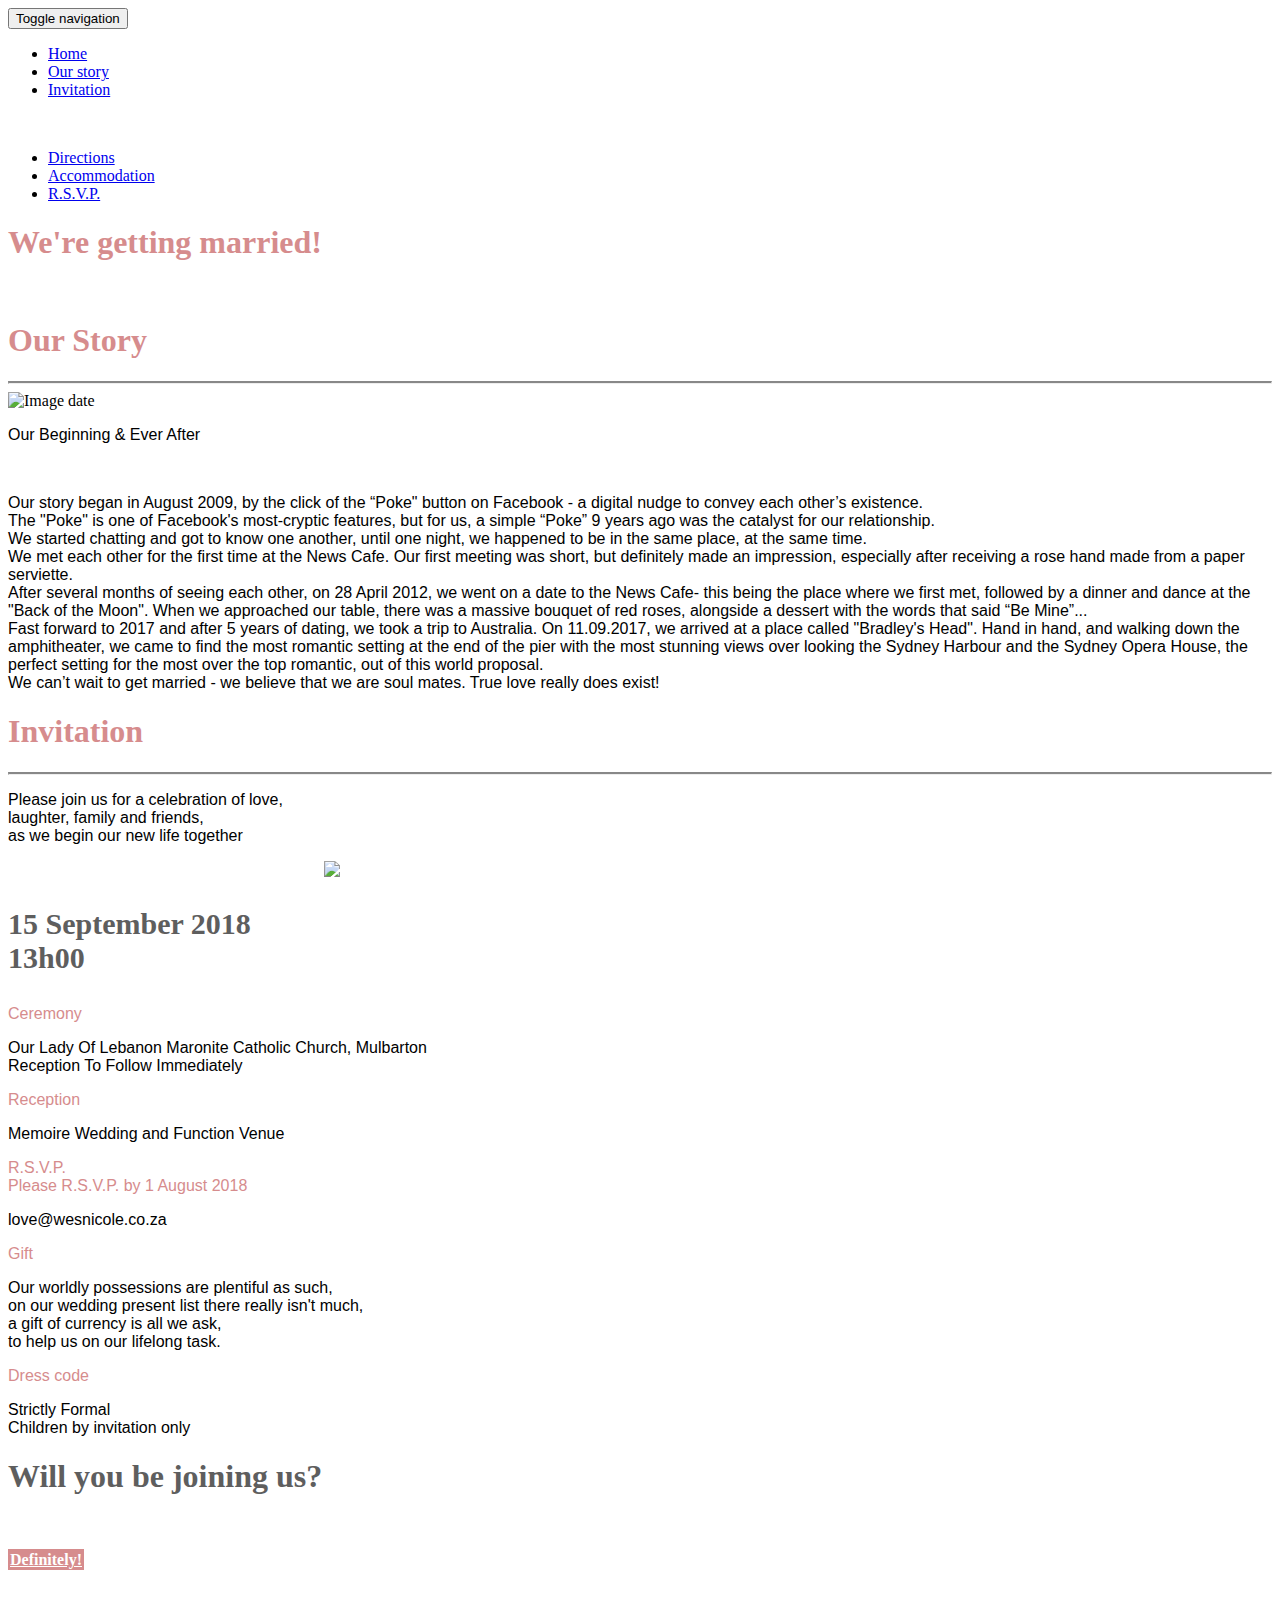
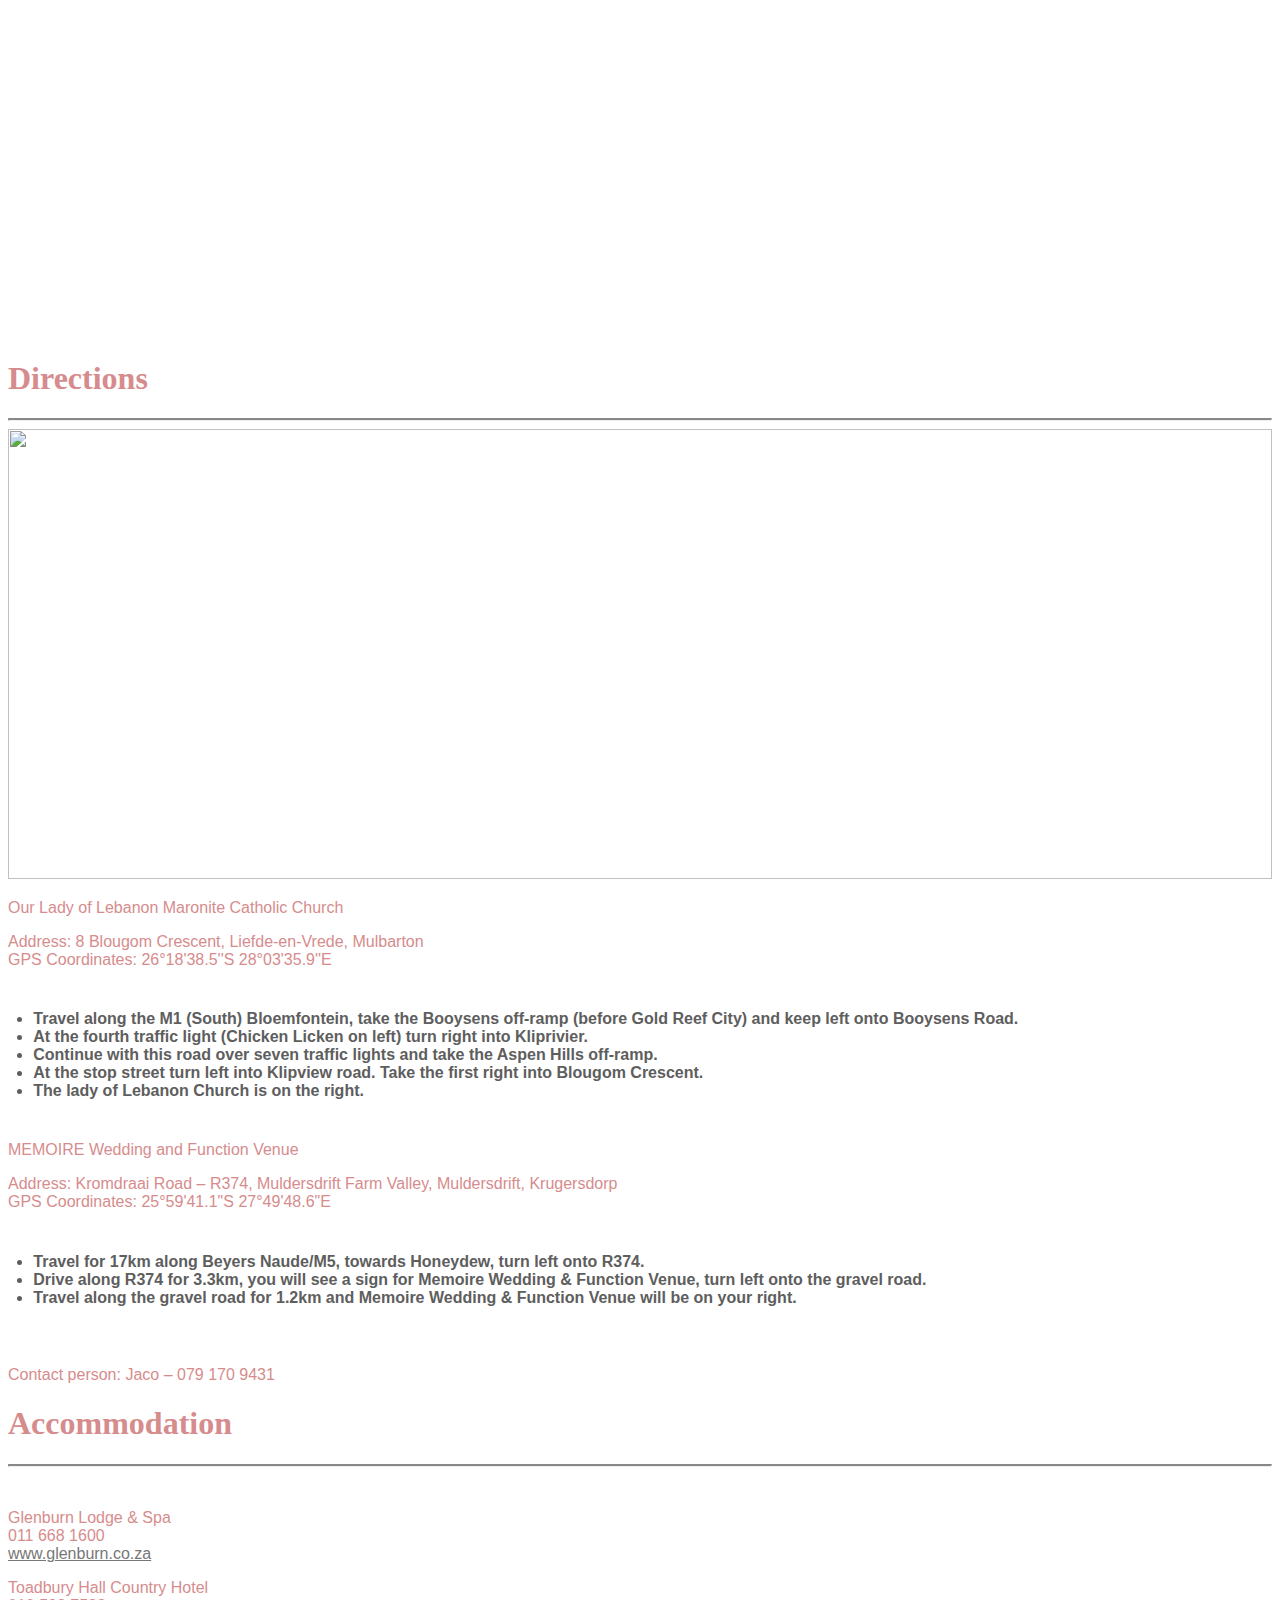
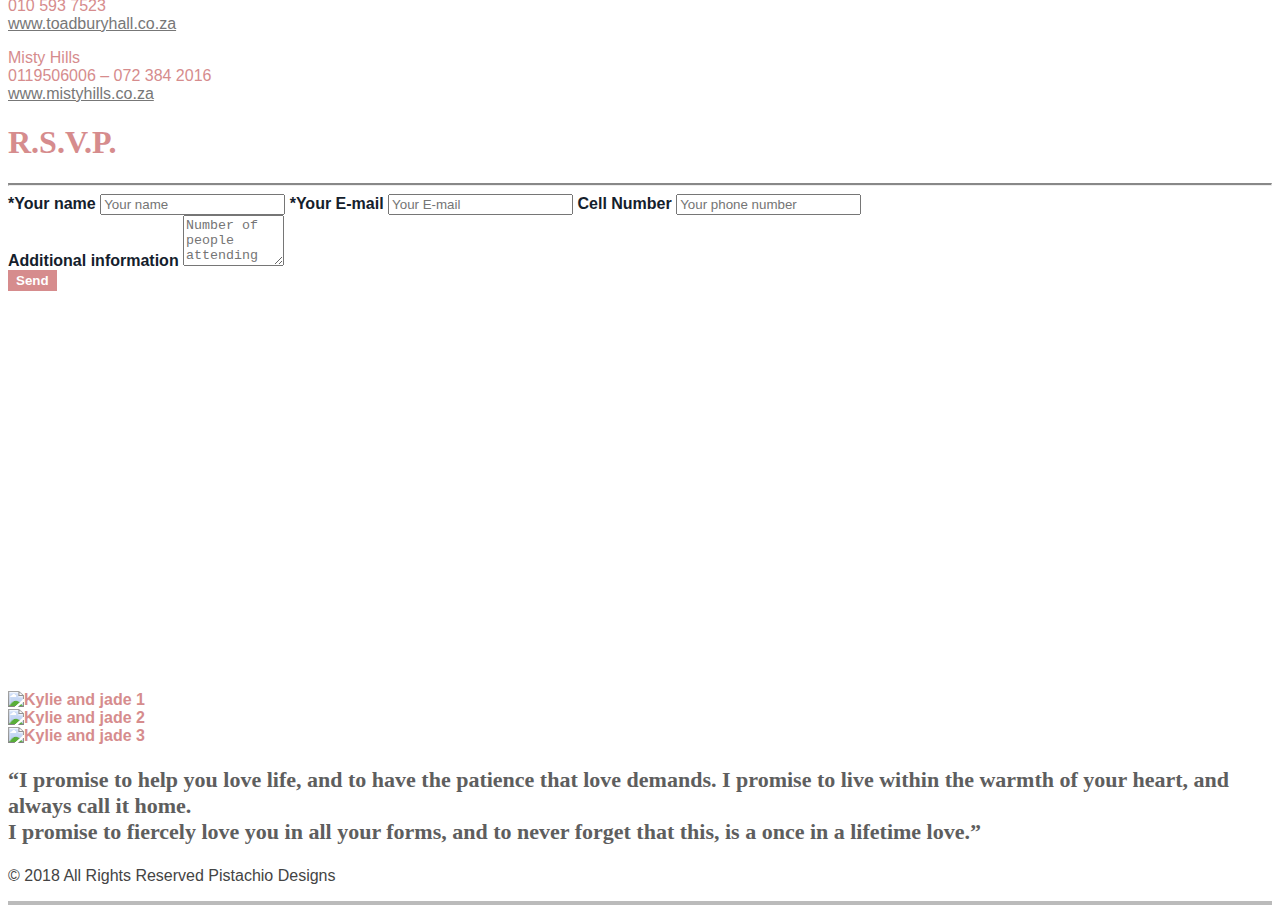
==== index.html @ cf27d9da "Fix form layout" ====
<!DOCTYPE html>
<html lang="en">
  <head>
    <meta charset="utf-8">
    <meta name="viewport" content="width=device-width, initial-scale=1.0">
    <meta name="description" content="Nicole and Wesley - Getting Married">
    <meta name="author" content="">

    <!-- Document Title  -->
    <title>Nicole & Wesley</title>

    <!--[if lt IE 9]>
    <script src="js/html5shiv.min.js"></script>
    <script src="js/respond.min.js"></script>
    <![endif]-->
    <link rel="shortcut icon" href="images/favicon.png">

    <!-- Web Fonts  -->
    <link href="https://fonts.googleapis.com/css?family=Open+Sans:300,400,600,700|Pacifico" rel="stylesheet">

    <!-- CSS -->
    <link rel="stylesheet" href="css/bootstrap.min.css">
    <link rel="stylesheet" href="css/font-awesome.min.css">
    <link rel="stylesheet" href="css/owl.carousel.css">
    <link rel="stylesheet" href="css/owl.transitions.css">
    <link rel="stylesheet" href="css/animate.css">
    <link rel="stylesheet" href="css/magnific-popup.css">

    <!-- Theme CSS -->
    <link rel="stylesheet" href="css/main.css">
    <link rel="stylesheet" href="css/skins/gold.css" type="text/css">

<style>

.center {
    display: block;
    margin-left: auto;
    margin-right: auto;
    width: 50%;
}

@media screen and (max-width: 480px) {
  .my-parallax.height400 {
    background-position-x: 38%;}
  #main-slider .item {
    height: 350px;
    margin-top: 250px;}
}
div.container-fluid {padding-top: 400px;}
}
div.container-fluid {padding-top: 180px;}
div.my-parallax {min-height:480px;}
div.col-md-8 {z-index: 1;}

.nav > li > a:focus, .nav > li > a:hover, .nav > li.active > a {
    color: #909090!important;
    background-color: transparent;
}

a:link.external {color: #777777;}
a:visited.external {color: #999999;}
a:active.external {color: #777777;}
a:hover.external {color: #999999;}.big-icon{
    background: #bbbbbb;
    color: #fff;
    border: 2px solid #bbbbbb;
}

a .big-icon:hover {
    background: #aaaaaa;
    color: #fff;
    border: 2px solid #aaaaaa;
}

input.large-button[type="submit"] {
    border: 2px solid #D68C8D !important;
    background-color: #D68C8D !important;
    color: #ffffff !important;
    font-weight: 600 !important;
}

input.large-button:hover[type="submit"] {
    border: 2px solid #D68C8D !important;
    background-color: #D68C8D !important;
    color: #ffffff !important;
    font-weight: 600 !important;
}

a#verseker {    border: 2px solid #D68C8D !important;
                background-color: #D68C8D !important;
                color: #ffffff !important;
                font-weight: 800 !important;}

div a.large-button:link {
    border: 2px solid #D68C8D !important;
    background-color: #D68C8D !important;
    color: #ffffff !important;
    font-weight: 600 !important;
}

a.large-button:hover {
    border: 2px solid #D68C8D !important;
    background-color: #D68C8D !important;
    color: #ffffff !important;
    font-weight: 600 !important;
}

::selection {
  background: #999999;
}
::-moz-selection {
  background: #999999;
}

body {
    background-image: url("http://wesnicolewed.co.za/images/Wallpaper-01.jpg");
}

.spacer hr {
    border-top: 2px solid #888888!important;
}
h1, h2, h3, h4, h5,h6 {
    color: #5E5E5E;
}

@font-face {font-family: HerrVonMuellerhoff-Regular;
src: url(../fonts/HerrVonMuellerhoff-Regular.ttf)}

.herr {font-family: 'Herr Von Muellerhoff', "cursive";
src: url(../fonts/HerrVonMuellerhoff-Regular.ttf)}

@font-face {
  font-family: 'Titillium Web';
  font-style: normal;
  font-weight: 300;
  src: local('Titillium Web Light'), local('TitilliumWeb-Light'), url(https://fonts.gstatic.com/s/titilliumweb/v6/NaPDcZTIAOhVxoMyOr9n_E7ffGjEGItzY5abuWI.woff2) format('woff2');
  unicode-range: U+0000-00FF, U+0131, U+0152-0153, U+02BB-02BC, U+02C6, U+02DA, U+02DC, U+2000-206F, U+2074, U+20AC, U+2122, U+2191, U+2193, U+2212, U+2215, U+FEFF, U+FFFD;
}

.titil {font-family: 'Titillium Web', sans-serif;
src: url(../fonts/TitilliumWeb-Light.ttf);}

@font-face {font-family:'Pinyon Script', cursive;
src: url(../fonts/PinyonScript-Regular.ttf)}

.pin {font-family:'Pinyon Script', "cursive";
src: url(../fonts/PinyonScript-Regular.ttf)}

.gvf {font-family: 'Great Vibes', "cursive";
src: url(../fonts/GreatVibes-Regular.ttf)}      .countdown-num span {
    background: #D68C8D!important;
    border-color: #D68C8D!important;
    color: #fff!important;

}

.countdown-num p {
    font-size: 15px;
    color: #000;
}

ul.direction li {
  color: #5E5E5E;
}
input.form-button {
  background-color: #5E5E5E;
}

.navbar-toggle {
    float: inherit;
}

footer.bottom p {
  color: #444444;
  float: center;
}

p {
  font-family: 'Titillium Web', sans-serif;
  font-weight: 300;
}
    </style>
  </head>

  <body>
    <div id="preloader"></div>
    <div class="content">

      <!-- HEADER -->
      <div class="section-non-padding" id="home">
        <header>
          <nav class="navbar navbar-fixed-top navbar-theme navbar-theme-two animatefadeInDown">
            <div class="nav-bg">

              <div class="container">
                <div class="row">

                  <!-- CHANGE top description -->

                  <!-- <div class="top-desription text-center">Suzaan & Edwan</div> -->

                  <!-- / CHANGE top description -->

                  <div class="navbar-header">
                    <button type="button" class="navbar-toggle collapsed" data-toggle="collapse" data-target="#landing-navbar-collapse" aria-expanded="false">
                      <span class="sr-only">Toggle navigation</span>
                      <span class="icon-bar"></span>
                      <span class="icon-bar"></span>
                      <span class="icon-bar"></span>
                    </button>
                  </div>

                  <!-- Collect the nav links, forms, and other content for toggling -->
                  <div class="collapse navbar-collapse" id="landing-navbar-collapse">

                       <div class="col-xs-12 col-sm-5 col-md-5">
                          <ul class="nav navbar-nav scroll-nav">
                            <li><a href="#home">Home</a></li>
                            <li><a href="#our-story">Our story</a></li>
                            <li><a href="#venue">Invitation</a></li>
                          </ul>
                       </div>

                           <div class="col-xs-12 col-sm-2 col-md-2 logo-div">
                           <img src="images/Logo-01.png" alt="">
                           <a class="navbar-logo" href="one-page-template.html"></a>
                           </div>

                        <div class="col-xs-12 col-sm-5 col-md-5">
                         <ul class="nav navbar-nav navbar-right scroll-nav">
                          <li><a href="#location">Directions</a></li>
                           <li><a href="#accommodation">Accommodation</a></li>
                            <li><a href="#rsvp">R.S.V.P.</a></li>
                          </ul>
                         </div>
                    </div>

                </div><!-- / row -->
              </div><!-- / container -->
            </div><!-- / nav-bg -->

          </nav>        </header>
      </div> <!-- / Section #header -->
      <!-- / HEADER -->    <!-- SLIDER -->

    <div id="main-slider">
      <div class="owl-carousel">

        <!-- CHANGE slide item -->

        <div class="item" style="background-image: url(images/Bannerimage-01.jpg);"></div>

        <!-- / CHANGE slide item -->

      </div>
    </div>

    <!--/ SETTING-->    <!-- PAGE CONTENT -->
    <div class="section" id="countdown">
      <div class="page-head-title text-center animatefadeInUp">

                <!-- CHANGE page title -->

                <h1 style="color:#D68C8D;" class="gvf" font-size: "100px;">We're getting married!</h1><br/>

                <!-- / CHANGE page title -->
              <div id="getting-countdown" class="animatefadeIn">
              </div>
       </div>
    </div>

 <div class="section" id="our-story">
      <div class="margin-bottom">
        <div class="container">
          <div class="row">
            <div class="col-md-12">
              <div class="page-head-title text-center animatefadeInUp">

                    <h1 style="color:#D68C8D;" class="gvf">Our Story</h1>
                      <div class="spacer"> <hr></div>

                </div>
            </div>
          </div>

              <div class="col-md-4">
              <div class="person-image animatefadeIn">
                <img src="images/2.jpg" alt="Image date">
              </div>
              </div>

              <div class="col-md-5">
                   <div class="text-center">
                   <p style="color:#000000;" font-size:"80px" class= "titil">Our Beginning & Ever After</p><br/>
                   <p class= "titil">Our story began in August 2009, by the click of the “Poke" button on Facebook - a digital nudge to convey each other’s existence.<br/>

                   The "Poke" is one of Facebook's most-cryptic features, but for us, a simple “Poke” 9 years ago was the catalyst for our relationship.<br/>
                  We started chatting and got to know one another, until one night, we happened to be in the same place, at the same time. <br/>

                  We met each other for the first time at the News Cafe. Our first meeting was short, but definitely made an impression, especially after receiving a rose hand made from a paper serviette.<br/>

                   After several months of seeing each other, on 28 April 2012, we went on a date to the News Cafe- this being the place where we first met, followed by a dinner and dance at the  "Back of the Moon". When we approached our table, there was a massive bouquet of red roses, alongside a dessert with the words that said “Be Mine”...<br/>

                  Fast forward to 2017 and after 5 years of dating, we took a trip to Australia. On 11.09.2017, ‪we arrived at a place called "Bradley's Head". Hand in hand, and walking down the amphitheater, we came to find the most romantic setting at the end of the pier with the most stunning views over looking the Sydney Harbour and the Sydney Opera House, the perfect setting for the most over the top romantic, out of this world proposal. ‬‬<br/>

                 We can’t wait to get married - we believe that we are soul mates. True love really does exist!
                  <br/></p>
                </div>
            </div>
            </div><!-- /row -->
        </div> <!-- /container -->
     </div>

 <div class="my-parallax-venue" style="background: transparent;">
      <div class="section" id="venue">
          <div class="text-center">
            <div class="alignment clearfix">
              <div class="v-align center-middle">
                <div class="container">
                  <div class="row">
                    <div class="col-md-offset-2 col-md-8">

                      <div class="page-head-title text-center animatefadeInUp">
                        <h1 style="color:#D68C8D;" class="gvf">Invitation</h1>
                        <div class="spacer"><hr>
                        </div>

                      <p class= "titil">Please join us for a celebration of love, <br/>laughter, family and friends,<br/>
                        as we begin our new life together<br/>
                      </p>

                     <img src="images/NicoleWelsey.png" class="center">

                      <h3 class="gvf" style="color:#5E5E5E; font-size: 30px;"><strong >15 September 2018<br/>
                        13h00</strong></h3>

                            <p class= "titil" style="color: #D68C8D;">Ceremony</p>
                            <p class= "titil">Our Lady Of Lebanon Maronite Catholic Church, Mulbarton<br/>Reception To Follow Immediately

                            <p><span class= "titil" style="color: #D68C8D;">Reception</span></p>
                            <p class= "titil">Memoire Wedding and Function Venue<br/>

                            <p><strong class= "titil" style="color: #D68C8D;">R.S.V.P.</BR>Please R.S.V.P. by 1 August 2018</strong> </p>
                            <p class= "titil">love@wesnicole.co.za<br/>

                           <p><strong class= "titil" style="color: #D68C8D;">Gift</strong></p>
                           <p class= "titil">Our worldly possessions are plentiful as such,<br/>
                           on our wedding present list there really isn't much,<br/>
                           a gift of currency is all we ask,<br/>
                           to help us on our lifelong task.

                            <p><strong class= "titil" style="color: #D68C8D;">Dress code</strong></p>
                            <p class= "titil">Strictly Formal<br/> Children by invitation only</p>
                     </div>
                  </div>
                </div>
              </div>
            </div>
          </div>
        </div>
        </div>
        </div>        <div class="my-parallax" style="background-image: url(images/1.jpg)">
          <div class="my-parallax-overlay-top text-center">
            <div class="alignment clearfix">
              <div class="v-align center-middle">
                <div class="container">
                  <div class="row">
                    <div class="col-md-offset-2 col-md-8">

                      <h1 class="gvf">Will you be joining us?</h1>
                      <p class= "titil" style="color:#FFFFFF"><strong>Let us know if you're coming</strong> </p>
                      <a class="large-button" href="#rsvp" id="verseker">Definitely!</a>

                    </div>
                  </div>
                </div>
              </div>
            </div>
          </div>
        </div>
    <div class="section directions-container" id="location">
      <div class="container">

        <div class="row">
          <div class="col-md-12">
            <div class="page-head-title text-center animatefadeInUp">

              <!-- CHANGE page title -->

              <h1 style="color:#D68C8D;" class="gvf">Directions</h1>
              <div class="spacer"><hr>
                </div>
              </div>
            </div>
          </div>        <div class="row">
          <div class="col-md-6">
            <div class="location-item">

              <!-- CHANGE location content -->
              <div class="text-center">
                  <a href="https://www.google.co.za/maps/place/Memoire+wedding+and+Function+Venue/@-25.9939046,27.8253865,15z/data=!4m5!3m4!1s0x0:0xb0af8fd7ba3478e5!8m2!3d-25.9939625!4d27.8309226" target="_blank">
                  <img src="images/Memoire.png" width="100%" height="450" frameborder="0" style="border:0" allowfullscreen /><!-- Checked </iframe> -->
                  </a>
              </div>
            </div>
          </div>

            <div class="col-md-6">
              <div class="location-item">
                 <!-- CHANGE location content -->
                <div class="text-left">

                  <p><strong style="color:#D68C8D;" class= "titil">Our Lady of Lebanon Maronite Catholic Church</p>
                  <p class= "titil">Address: 8 Blougom Crescent, Liefde-en-Vrede, Mulbarton</br>GPS Coordinates: 26°18'38.5''S 28°03'35.9''E</p>

				          <ul class="direction" style="padding: 2%;">
                    <li class= "titil">Travel along the M1 (South) Bloemfontein, take the Booysens off-ramp (before Gold Reef City) and keep left onto Booysens Road.
                      <li class= "titil">At the fourth traffic light (Chicken Licken on left) turn right into Kliprivier.
                        <li class= "titil">Continue with this road over seven traffic lights and take the Aspen Hills off-ramp.
                          <li class= "titil">At the stop street turn left into Klipview road. Take the first right into Blougom Crescent.
                            <li class= "titil">The lady of Lebanon Church is on the right.</br></ul>

              <p><strong style="color:#D68C8D;" class= "titil">MEMOIRE Wedding and Function Venue</p>
                    <p class= "titil">Address: Kromdraai Road – R374, Muldersdrift Farm Valley, Muldersdrift, Krugersdorp</br>GPS Coordinates: 25°59'41.1"S 27°49'48.6"E</p></STRONG>

                  <ul class="direction" style="padding: 2%;">
                    <li class= "titil">Travel for 17km along Beyers Naude/M5, towards Honeydew, turn left onto R374.
                      <li class= "titil">Drive along R374 for 3.3km, you will see a sign for Memoire Wedding & Function Venue, turn left onto the gravel road.
                        <li class= "titil">Travel along the gravel road for 1.2km and Memoire Wedding & Function Venue will be on your right.</li></ul>                    <p><br />Contact person: Jaco – 079 170 9431</p>
                 </div>
               </div>
             </div>
          </div><!-- /row -->
  <div class="section directions-container" id="accommodation">
      <div class="container">

        <div class="row">
          <div class="col-md-12">
            <div class="page-head-title text-center animatefadeInUp">

              <!-- CHANGE page title -->

              <h1 style="color:#D68C8D;" class="gvf">Accommodation</h1>
              <div class="spacer"><hr><br/>

                <p class="small">

                  <p><strong class= "titil">Glenburn Lodge & Spa </br>011 668 1600 </br>
                  <a href="http://www.glenburn.co.za" class="external">  www.glenburn.co.za</a> </p>

                  <p><strong class= "titil">Toadbury Hall Country Hotel</br> 010 593 7523</br>
                  <a href="http://www.toadburyhall.co.za" class="external">  www.toadburyhall.co.za</a></p>

                  <p><strong class= "titil">Misty Hills </br> 0119506006 – 072 384 2016</br>
                  <a href="http://www.mistyhills.co.za/" class="external">  www.mistyhills.co.za</a> </strong></p>

                </div>
            </div>
          </div>
        </div>
      </div>
    </div>
    <div class="section" id="rsvp">
      <div class="container">
        <div class="row">
          <div class="col-md-12">
            <div class="page-head-title text-center animatefadeInUp">

              <!-- CHANGE page title -->

              <h1 style="color:#D68C8D;" class="gvf">R.S.V.P.</h1>
                     <div class="spacer">
                         <hr>
                     </div>
            </div>
          </div>
        </div>
    </div>
  </div>      <div class="section-body clearfix">
        <div class="row">
           <div class="form">

              <!-- form -->
              <form id="contact-form" method="POST" data-netlify="true">

                <div class="col-xs-12 col-sm-6 col-md-6">
                  <label for="formName" class="form-group" style="color: #14202c;">
                    <span class="color-element">*</span>Your name<span class="help-block"></span>
                    <input type="text" id="formName" name="name" placeholder="Your name" data-validation-required-message="Name is required and must be a string." />
                  </label>

                  <label for="formEmail" class="form-group" style="color: #14202c;">
                    <span class="color-element">*</span>Your E-mail<span class="help-block"></span>
                    <input type="email" id="formEmail" name="email" placeholder="Your E-mail" data-validation-required-message="An email address is required." data-validation-email-message="Please add a valid email" />
                  </label>

                  <label for="formPhone" class="form-group" style="color: #14202c;">
                    Cell Number
                    <input type="text" id="formPhone" name="phone" placeholder="Your phone number" />
                  </label>
                </div>                <div class="col-xs-12 col-sm-6 col-md-6">
                  <label for="formMessage" class="form-group" style="color: #14202c;">
                    Additional information
                    <textarea name="message" id="formMessage" cols="10" rows="3" placeholder="Number of people attending and dietary requirements."></textarea>
                  </label>
                </div>
                <div class="col-md-6">
                  <div data-netlify-recaptcha></div>
                </div>
                <div class="col-md-6">
                  <div class="form-button">
                    <input type="submit" class="large-button" value="Send">
                  </div>
                </div>

            </form>

              <!-- / form -->

        </div>
      </div>
    </div><!-- /section #rsvp -->
   <div class="section directions-container" id="gallery">
      <div class="container-fluid">          <div class="col-md-4">

              <div class="person-image animatefadeIn">
                <!-- CHANGE page image -->
                <img src="images/photo4.jpg" alt="Kylie and jade 1">
                <!-- / CHANGE page image -->
              </div>

          </div>

          <div class="col-md-4">

              <div class="person-image animatefadeIn">
                <!-- CHANGE page image -->
                <img src="images/photo5.jpg" alt="Kylie and jade 2">
                <!-- / CHANGE page image -->
              </div>

          </div>

          <div class="col-md-4">

              <div class="person-image animatefadeIn">
                <!-- CHANGE page image -->
                <img src="images/photo6.jpg" alt="Kylie and jade 3">
                <!-- / CHANGE page image -->
              </div>

          </div>

      </div>
    </div>    <!-- / PAGE CONTENT -->    <!-- FOOTER -->

    <!-- CHANGE footer background -->

    <footer class="top footer-background-cover text-center" style="background-image: url('images/3.jpg');">

    <!-- / CHANGE footer background -->

      <div class="footer-background-overlay">

        <div class="container">
          <div class="row">
            <div class="col-md-12">
              <div class="footer-top-content animatezoomIn">

                <!-- CHANGE footer title -->                <h3 style="font-size: 22px;" class="gvf">“I promise to help you love life, and to have the patience that love demands. I promise to live within the warmth of your heart, and always call it home. <br/>I promise to fiercely love you in all your forms, and to never forget that this, is a once in a lifetime love.”<br/>
                                      </h3>

                <!-- / CHANGE footer title -->

                            </div>
            </div>
          </div>
        </div>
      </div>
    </footer>

    <footer class="bottom">
         <div class="container">
          <div class="row">
            <p>© 2018 All Rights Reserved Pistachio Designs</p>
         </div>
         </div>
    </footer>

    <!-- / FOOTER -->

    <!-- SCROLL UP -->

    <a href="#" class="scrollup">
      <div class="outline-icon big-icon">
        <i class="fa fa-angle-up" aria-hidden="true"></i>
      </div>
    </a>

    <!-- / SCROLL UP -->

  </div>
   <!-- / CONTENT -->

    <!-- JavaScript
    ================================================== -->
    <!-- jQuery -->
    <script src="js/libs/jquery.js"></script>
    <!-- PACE -->
    <script src="js/libs/pace.min.js"></script>
    <!-- Bootstrap -->
    <script src="js/libs/bootstrap.min.js"></script>
    <!-- Modernizr -->
    <script src="js/libs/modernizr.js"></script>
    <!-- Owl Carousel -->
    <script src="js/libs/owl.carousel.min.js"></script>
    <!-- Waypoints -->
    <script src="js/libs/jquery.waypoints.min.js"></script>
    <!-- jqBootstrapValidation -->
    <script src="js/libs/jqBootstrapValidation.js"></script>
    <!-- Magnific Popup -->
    <script src="js/libs/jquery.magnific-popup.min.js"></script>
    <!-- Countdown -->
    <script src="js/libs/jquery.countdown.min.js"></script>
    <!-- Custom -->
    <script src="js/main.js"></script>
  </body>
</html>
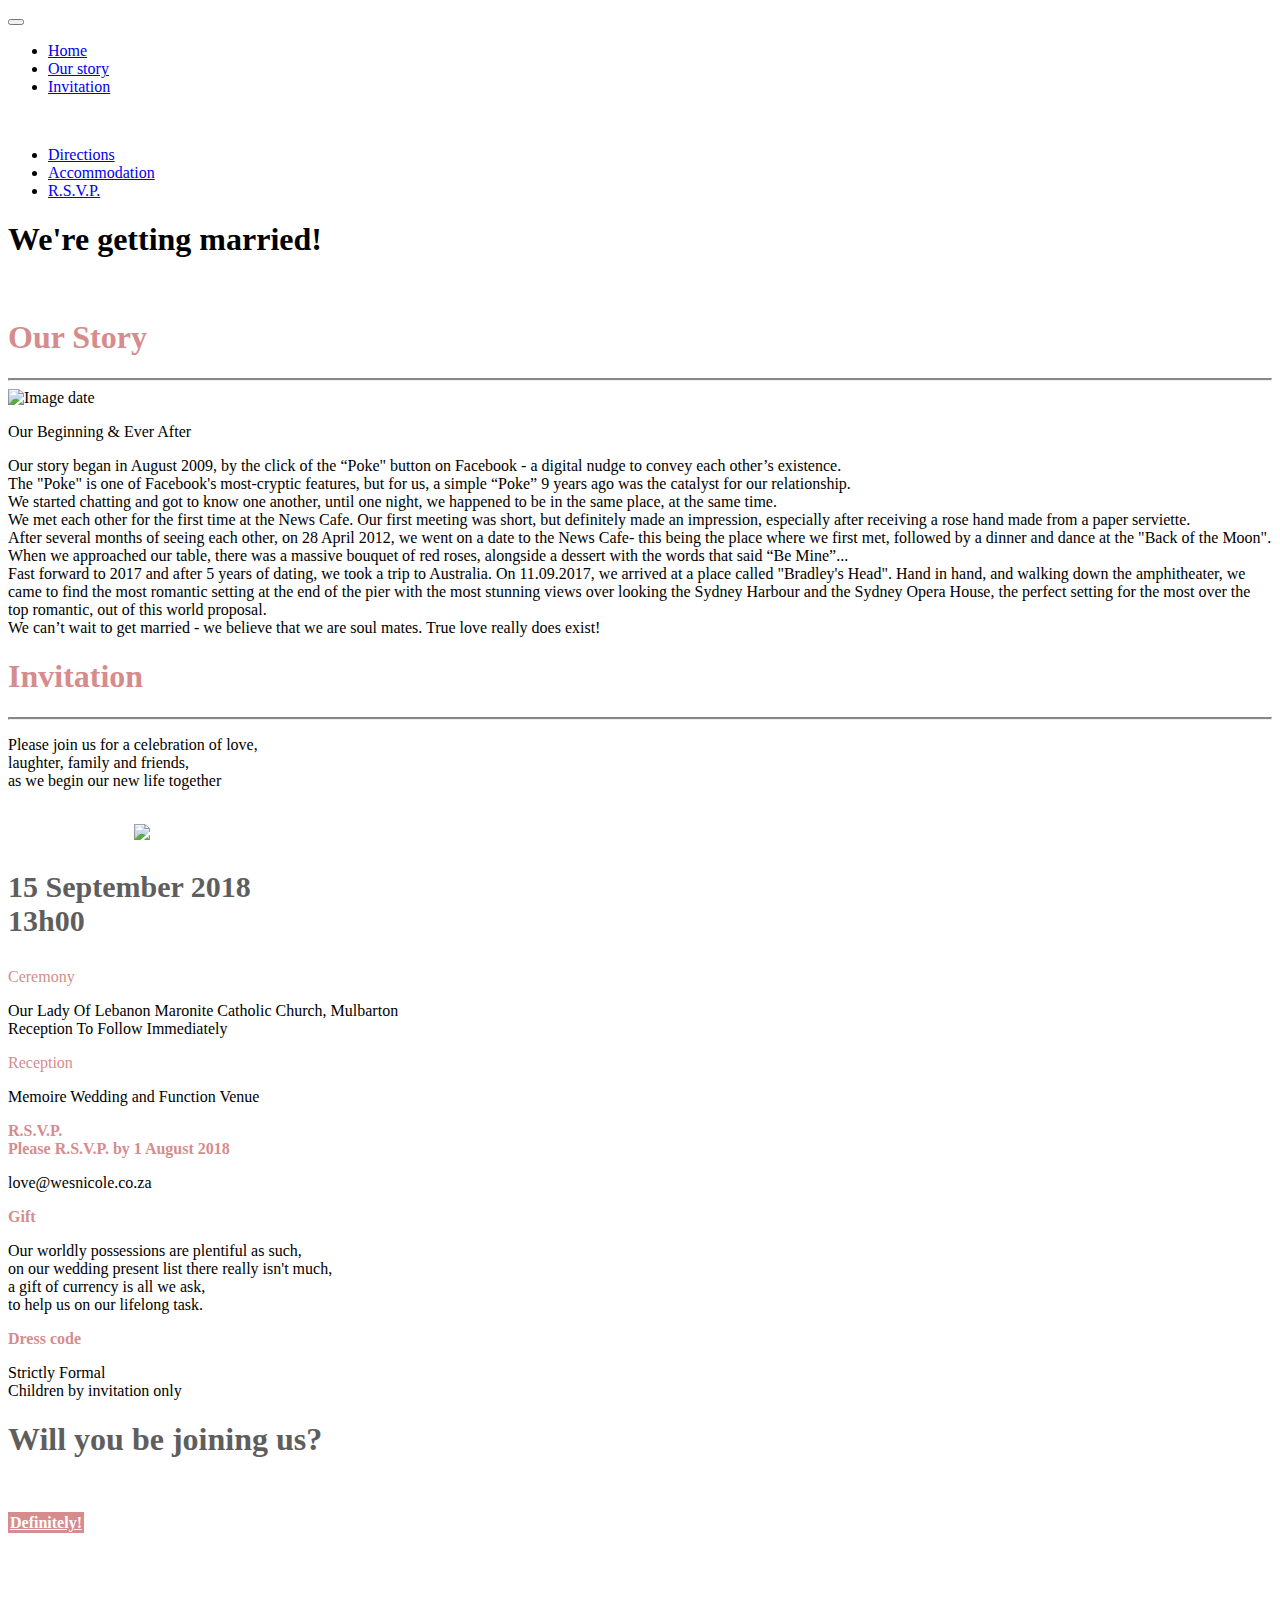
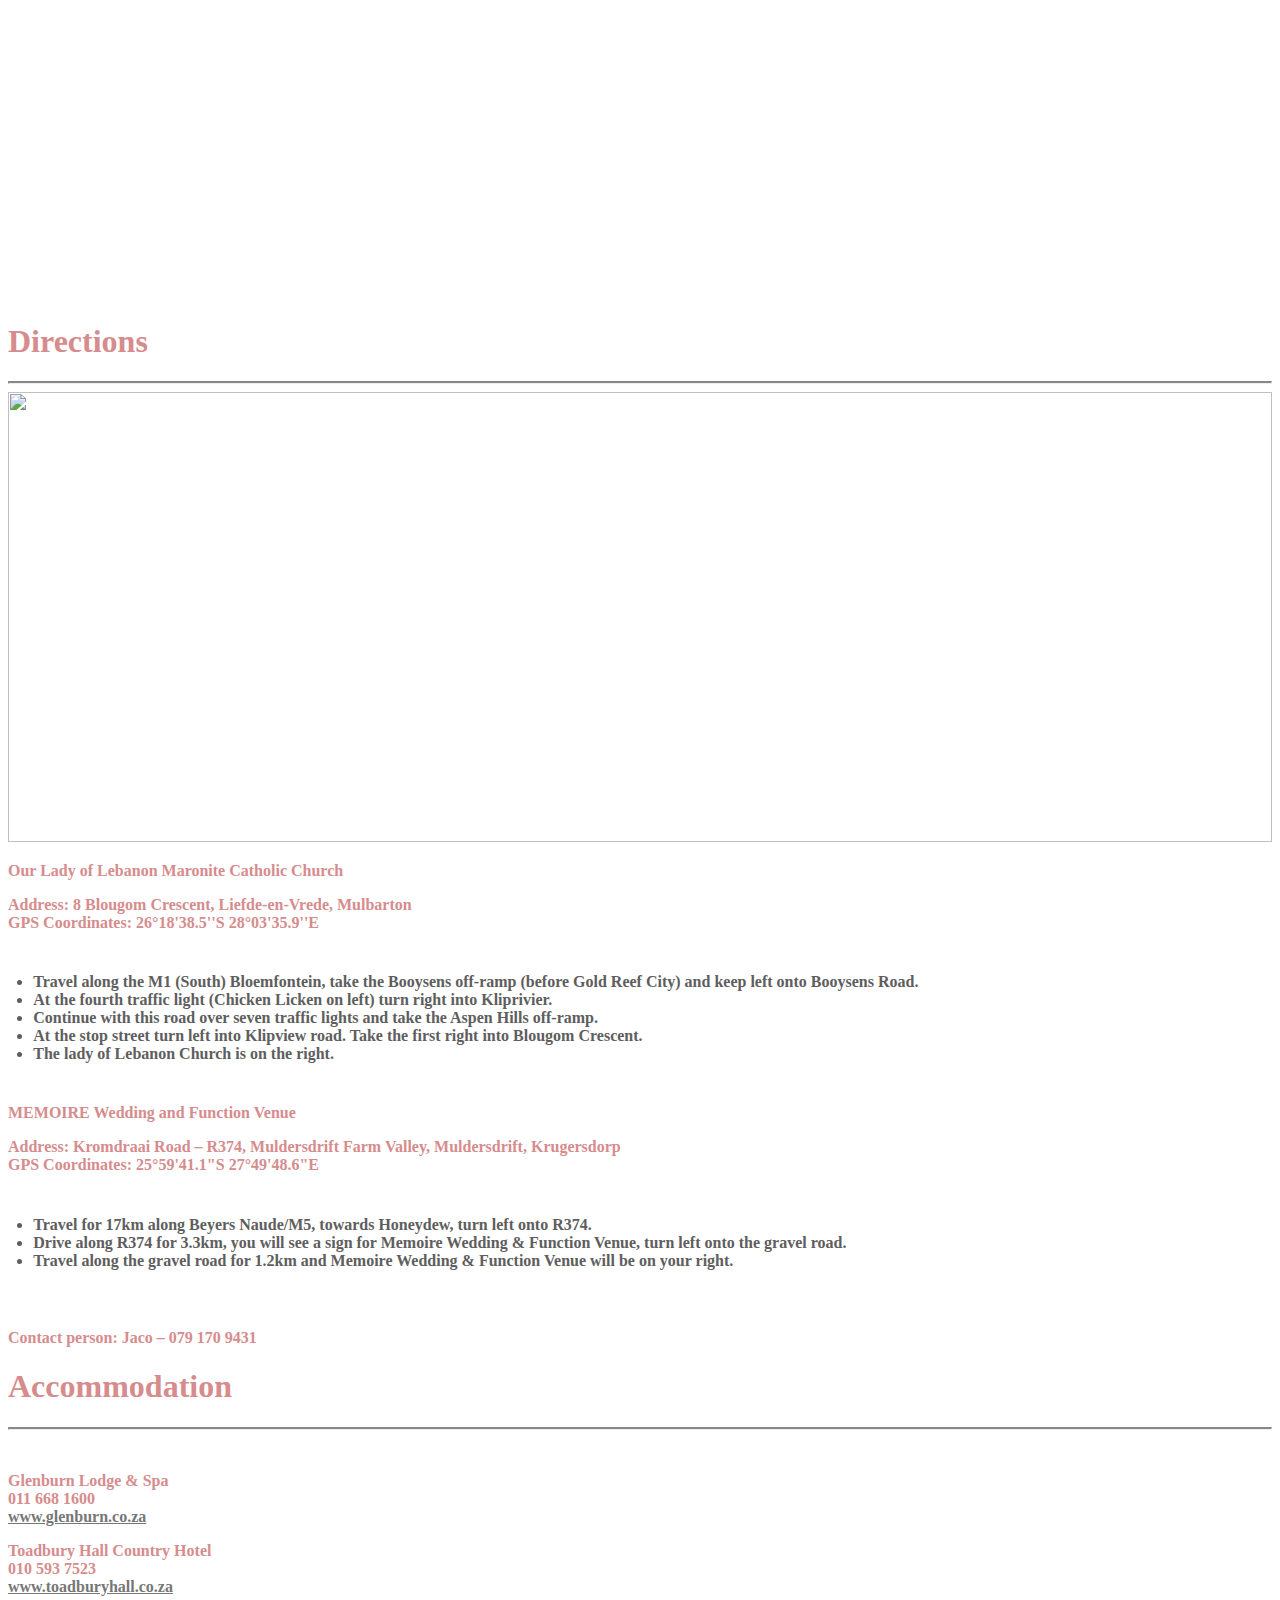
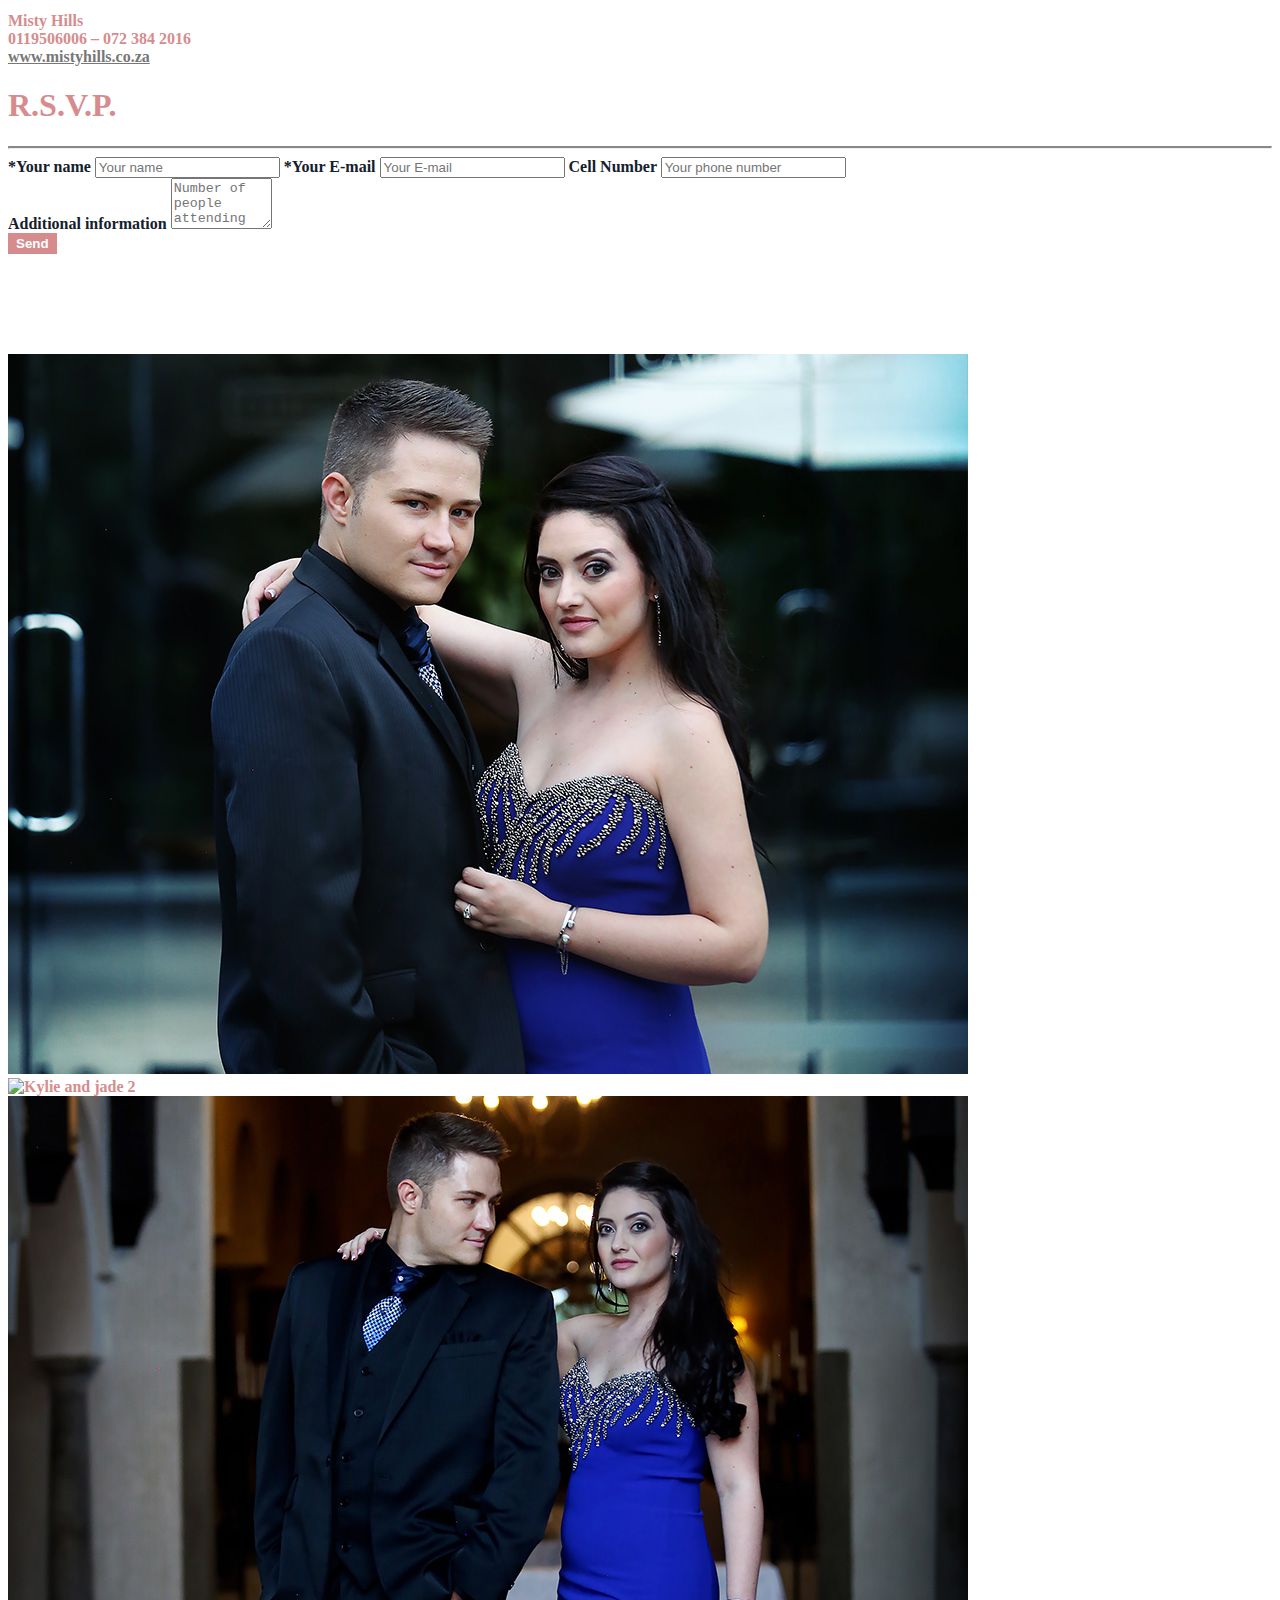
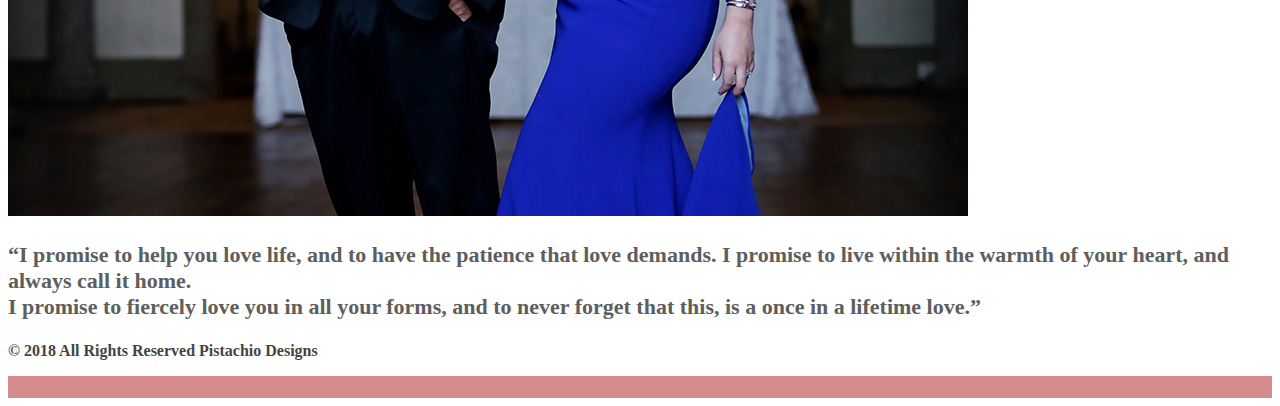
==== commit 9f5d288e: "Fixed font-awesome" ====
--- a/index.html
+++ b/index.html
@@ -17,10 +17,10 @@
 
     <!-- Web Fonts  -->
     <link href="https://fonts.googleapis.com/css?family=Open+Sans:300,400,600,700|Pacifico" rel="stylesheet">
+    <link rel="stylesheet" href="https://cdnjs.cloudflare.com/ajax/libs/font-awesome/4.7.0/css/font-awesome.css" />
 
     <!-- CSS -->
     <link rel="stylesheet" href="css/bootstrap.min.css">
-    <link rel="stylesheet" href="css/font-awesome.min.css">
     <link rel="stylesheet" href="css/owl.carousel.css">
     <link rel="stylesheet" href="css/owl.transitions.css">
     <link rel="stylesheet" href="css/animate.css">
@@ -38,15 +38,22 @@
     margin-right: auto;
     width: 50%;
 }
-
-@media screen and (max-width: 480px) {
+	
+.nicolewesnames {
+    display: block;
+    margin-left: auto;
+    margin-right: auto;
+    width: 80%;
+}
+
+@media screen and (max-width: 480px) { 
   .my-parallax.height400 {
     background-position-x: 38%;}
   #main-slider .item {
     height: 350px;
     margin-top: 250px;}
 }
-div.container-fluid {padding-top: 400px;}
+div.container-fluid {padding-top: 100px;}
 }
 div.container-fluid {padding-top: 180px;}
 div.my-parallax {min-height:480px;}
@@ -60,10 +67,13 @@
 a:link.external {color: #777777;}
 a:visited.external {color: #999999;}
 a:active.external {color: #777777;}
-a:hover.external {color: #999999;}.big-icon{
-    background: #bbbbbb;
+a:hover.external {color: #999999;}
+
+
+.big-icon{
+    background: #D68C8D;
     color: #fff;
-    border: 2px solid #bbbbbb;
+    border: 2px solid #D68C8D;
 }
 
 a .big-icon:hover {
@@ -90,7 +100,7 @@
                 background-color: #D68C8D !important;
                 color: #ffffff !important;
                 font-weight: 800 !important;}
-
+	
 div a.large-button:link {
     border: 2px solid #D68C8D !important;
     background-color: #D68C8D !important;
@@ -106,10 +116,11 @@
 }
 
 ::selection {
-  background: #999999;
-}
-::-moz-selection {
-  background: #999999;
+  background: #999999; 
+}
+
+::moz-selection {
+  background: #999999; 
 }
 
 body {
@@ -119,6 +130,7 @@
 .spacer hr {
     border-top: 2px solid #888888!important;
 }
+
 h1, h2, h3, h4, h5,h6 {
     color: #5E5E5E;
 }
@@ -127,32 +139,26 @@
 src: url(../fonts/HerrVonMuellerhoff-Regular.ttf)}
 
 .herr {font-family: 'Herr Von Muellerhoff', "cursive";
-src: url(../fonts/HerrVonMuellerhoff-Regular.ttf)}
-
-@font-face {
-  font-family: 'Titillium Web';
-  font-style: normal;
-  font-weight: 300;
-  src: local('Titillium Web Light'), local('TitilliumWeb-Light'), url(https://fonts.gstatic.com/s/titilliumweb/v6/NaPDcZTIAOhVxoMyOr9n_E7ffGjEGItzY5abuWI.woff2) format('woff2');
-  unicode-range: U+0000-00FF, U+0131, U+0152-0153, U+02BB-02BC, U+02C6, U+02DA, U+02DC, U+2000-206F, U+2074, U+20AC, U+2122, U+2191, U+2193, U+2212, U+2215, U+FEFF, U+FFFD;
-}
-
-.titil {font-family: 'Titillium Web', sans-serif;
-src: url(../fonts/TitilliumWeb-Light.ttf);}
+src: url(../fonts/HerrVonMuellerhoff-Regular.ttf)}    
 
 @font-face {font-family:'Pinyon Script', cursive;
 src: url(../fonts/PinyonScript-Regular.ttf)}
 
 .pin {font-family:'Pinyon Script', "cursive";
-src: url(../fonts/PinyonScript-Regular.ttf)}
+src: url(../fonts/PinyonScript-Regular.ttf)} 
 
 .gvf {font-family: 'Great Vibes', "cursive";
-src: url(../fonts/GreatVibes-Regular.ttf)}      .countdown-num span {
+src: url(../fonts/GreatVibes-Regular.ttf)}
+
+.fa{font-family:'nobel_lightregular';
+  src: url(../fonts/nobel_light_regular-webfont.woff)}
+
+      .countdown-num span {
     background: #D68C8D!important;
     border-color: #D68C8D!important;
     color: #fff!important;
 
-}
+}  
 
 .countdown-num p {
     font-size: 15px;
@@ -172,13 +178,16 @@
 
 footer.bottom p {
   color: #444444;
-  float: center;
-}
-
-p {
-  font-family: 'Titillium Web', sans-serif;
-  font-weight: 300;
-}
+  float: inherit;
+}
+
+button.large-button, a.large-button, input.large-button[type="submit"] {
+    border: 2px solid #D68C8D!important;
+    background-color: #D68C8D!important;
+    color: white!important;
+    font-weight: 600!important;
+}
+
     </style>
   </head>
 
@@ -200,7 +209,7 @@
                   <!-- <div class="top-desription text-center">Suzaan & Edwan</div> -->
 
                   <!-- / CHANGE top description -->
-
+                
                   <div class="navbar-header">
                     <button type="button" class="navbar-toggle collapsed" data-toggle="collapse" data-target="#landing-navbar-collapse" aria-expanded="false">
                       <span class="sr-only">Toggle navigation</span>
@@ -222,7 +231,7 @@
                        </div>
 
                            <div class="col-xs-12 col-sm-2 col-md-2 logo-div">
-                           <img src="images/Logo-01.png" alt="">
+                           <img src="images/Logo-01.png" alt=""> 
                            <a class="navbar-logo" href="one-page-template.html"></a>
                            </div>
 
@@ -239,33 +248,139 @@
               </div><!-- / container -->
             </div><!-- / nav-bg -->
 
-          </nav>        </header>
+          </nav>
+
+
+        </header>
       </div> <!-- / Section #header -->
-      <!-- / HEADER -->    <!-- SLIDER -->
+      <!-- / HEADER -->
+
+
+    <!-- SLIDER -->
 
     <div id="main-slider">
       <div class="owl-carousel">
 
         <!-- CHANGE slide item -->
 
-        <div class="item" style="background-image: url(images/Bannerimage-01.jpg);"></div>
+        <div class="item" style="background-image: url(images/Bannerimage-01.jpg);">
+          <!-- <div class="slider-inner">
+            <div class="slider-row">
+              <div class="slider-centered">
+                <div class="slider-content animatezoomIn">
+                  <p>It is our moment to celebrate the love that unites us <br/>Together with our parents, we</p>
+                  <h2>Kylie<i class="fa fa-heart-o"></i>Petrus</h2>
+                  <div class="date-wrapper">
+                    <p class="date">23 September 2017</p>
+                  </div>
+                  <p>invite you to share with us this joyous celebration of at our wedding.</p>
+                  <div class="slider-btn">
+                    <a class="large-button scroll-nav" href="#rsvp">R.S.V.P. HERE</a>
+                  </div>
+                </div>
+              </div>
+            </div>
+          </div> -->
+        </div>
+
+        <!-- / CHANGE slide item -->
+
+        <!-- CHANGE slide item -->
+<!--
+        <div class="item" style="background-image: url(http://placehold.it/2000x1333);">
+          <div class="slider-inner">
+            <div class="slider-row">
+              <div class="slider-centered">
+                <div class="slider-content animatezoomIn">
+                  <h2>Gift registry</h2>
+                  <p>Lorem ipsum dolor sit amet, consectetur adipisicing elit. Possimus ut iure nemo quo assumenda impedit, quos eveniet, dignissimos praesentium perspiciatis deleniti amet iste esse ipsam sequi repudiandae libero a quis!</p>
+                  <div class="slider-btn">
+                    <a class="large-button" href="gift-registry.html">Registry</a>
+                  </div>
+                </div>
+              </div>
+            </div>
+          </div>
+        </div>-->
+
+        <!-- / CHANGE slide item -->
+
+
+        <!-- CHANGE slide item -->
+  
+        <!-- <div class="item" style="background-image: url(images/venue.jpg);">
+          <div class="slider-inner">
+            <div class="slider-row">
+              <div class="slider-centered">
+                <div class="slider-content animatezoomIn">
+                  <h2>Ceremony location</h2>
+                  <h4>23 September 2017</h4>
+                  <h6>at 15:00 </h6>
+                  <p>Vrede en Lust Wine Estate,<br/> Simondium,<br/> Cape Winelands</p>
+                  <div class="slider-btn">
+                    <a class="large-button" href="location-page.html">View Event Details</a>
+                  </div>
+                </div>
+              </div>
+            </div>
+          </div>
+        </div> -->
 
         <!-- / CHANGE slide item -->
 
       </div>
     </div>
 
-    <!--/ SETTING-->    <!-- PAGE CONTENT -->
+    <!-- / SLIDER -->
+
+
+
+
+
+    <!--SETTING-->
+    <!-- <div id="options-setting"> 
+      <div id="setting-button-wrapper">
+        <a id="setting-button" href="#">
+          <div class="setting-icon">
+            <i class="fa fa-cogs" aria-hidden="true"></i>
+          </div>
+        </a>
+      </div>
+      <div>
+        <h6>WEDDING COLOR</h6>
+          <div style="position:relative">
+            <a href="#" id="vanilla"><span class="swatches vanilla">Vanilla</span></a>
+            <a href="#" id="chocolate"><span class="swatches chocolate">Chocolate</span></a>
+            <a href="#" id="cherry"><span class="swatches cherry">Cherry</span></a>
+            <a href="#" id="mint"><span class="swatches mint">Mint</span></a>
+            <a href="#" id="strawberries"><span class="swatches strawberries">Strawberries</span></a>
+            <a href="#" id="lavan"><span class="swatches lavan">Lavender</span></a>
+          </div>
+      </div>
+      <div>
+        <h6>PATTERN</h6>
+          <div style="position:relative;">
+            <a href="#" id="pattern-1"><span class="pattern-swatches pattern-1">Pattern 1</span></a>
+            <a href="#" id="pattern-2"><span class="pattern-swatches pattern-2">Pattern 2</span></a>
+            <a href="#" id="pattern-3"><span class="pattern-swatches pattern-3">Pattern 3</span></a>
+            <a href="#" id="pattern-none"><span class="pattern-swatches pattern-none">None</span></a>
+          </div>
+      </div>
+    </div>  -->       
+    <!--/ SETTING-->
+
+
+    <!-- PAGE CONTENT -->
     <div class="section" id="countdown">
       <div class="page-head-title text-center animatefadeInUp">
-
+                
                 <!-- CHANGE page title -->
 
-                <h1 style="color:#D68C8D;" class="gvf" font-size: "100px;">We're getting married!</h1><br/>
-
-                <!-- / CHANGE page title -->
+                <h1 style="color:#000000;" class="gvf" font-size: "100px;">We're getting married!</h1><br/>
+                
+                <!-- / CHANGE page title --> 
               <div id="getting-countdown" class="animatefadeIn">
-              </div>
+            </div>
        </div>
     </div>
 
@@ -273,12 +388,12 @@
       <div class="margin-bottom">
         <div class="container">
           <div class="row">
-            <div class="col-md-12">
+            <div class="col-md-offset-2 col-md-8">
               <div class="page-head-title text-center animatefadeInUp">
-
+                
                     <h1 style="color:#D68C8D;" class="gvf">Our Story</h1>
                       <div class="spacer"> <hr></div>
-
+                       
                 </div>
             </div>
           </div>
@@ -291,8 +406,10 @@
 
               <div class="col-md-5">
                    <div class="text-center">
-                   <p style="color:#000000;" font-size:"80px" class= "titil">Our Beginning & Ever After</p><br/>
-                   <p class= "titil">Our story began in August 2009, by the click of the “Poke" button on Facebook - a digital nudge to convey each other’s existence.<br/>
+                    
+                   <p style= font-size: "80px;" class="gvf">Our Beginning & Ever After</p> 
+
+                   <p>Our story began in August 2009, by the click of the “Poke" button on Facebook - a digital nudge to convey each other’s existence.<br/>
 
                    The "Poke" is one of Facebook's most-cryptic features, but for us, a simple “Poke” 9 years ago was the catalyst for our relationship.<br/>
                   We started chatting and got to know one another, until one night, we happened to be in the same place, at the same time. <br/>
@@ -319,21 +436,21 @@
                 <div class="container">
                   <div class="row">
                     <div class="col-md-offset-2 col-md-8">
-
+                      
                       <div class="page-head-title text-center animatefadeInUp">
                         <h1 style="color:#D68C8D;" class="gvf">Invitation</h1>
                         <div class="spacer"><hr>
                         </div>
-
+                                            
                       <p class= "titil">Please join us for a celebration of love, <br/>laughter, family and friends,<br/>
-                        as we begin our new life together<br/>
+                        as we begin our new life together<br/><br/>
                       </p>
-
-                     <img src="images/NicoleWelsey.png" class="center">
-
+                      
+                     <img src="images/NicoleWelsey.png" class="nicolewesnames" >
+                      
                       <h3 class="gvf" style="color:#5E5E5E; font-size: 30px;"><strong >15 September 2018<br/>
                         13h00</strong></h3>
-
+                            
                             <p class= "titil" style="color: #D68C8D;">Ceremony</p>
                             <p class= "titil">Our Lady Of Lebanon Maronite Catholic Church, Mulbarton<br/>Reception To Follow Immediately
 
@@ -348,7 +465,7 @@
                            on our wedding present list there really isn't much,<br/>
                            a gift of currency is all we ask,<br/>
                            to help us on our lifelong task.
-
+                      
                             <p><strong class= "titil" style="color: #D68C8D;">Dress code</strong></p>
                             <p class= "titil">Strictly Formal<br/> Children by invitation only</p>
                      </div>
@@ -359,7 +476,13 @@
           </div>
         </div>
         </div>
-        </div>        <div class="my-parallax" style="background-image: url(images/1.jpg)">
+        </div>
+
+
+
+
+
+        <div class="my-parallax" style="background-image: url(images/1.jpg)">
           <div class="my-parallax-overlay-top text-center">
             <div class="alignment clearfix">
               <div class="v-align center-middle">
@@ -370,7 +493,7 @@
                       <h1 class="gvf">Will you be joining us?</h1>
                       <p class= "titil" style="color:#FFFFFF"><strong>Let us know if you're coming</strong> </p>
                       <a class="large-button" href="#rsvp" id="verseker">Definitely!</a>
-
+                      
                     </div>
                   </div>
                 </div>
@@ -378,6 +501,12 @@
             </div>
           </div>
         </div>
+
+
+
+
+
+
     <div class="section directions-container" id="location">
       <div class="container">
 
@@ -388,11 +517,14 @@
               <!-- CHANGE page title -->
 
               <h1 style="color:#D68C8D;" class="gvf">Directions</h1>
-              <div class="spacer"><hr>
-                </div>
-              </div>
-            </div>
-          </div>        <div class="row">
+              <div class="spacer"><hr>                   
+                </div>
+              </div>
+            </div>
+          </div>
+
+
+        <div class="row">
           <div class="col-md-6">
             <div class="location-item">
 
@@ -403,13 +535,13 @@
                   </a>
               </div>
             </div>
-          </div>
+          </div> 
 
             <div class="col-md-6">
               <div class="location-item">
                  <!-- CHANGE location content -->
                 <div class="text-left">
-
+                  
                   <p><strong style="color:#D68C8D;" class= "titil">Our Lady of Lebanon Maronite Catholic Church</p>
                   <p class= "titil">Address: 8 Blougom Crescent, Liefde-en-Vrede, Mulbarton</br>GPS Coordinates: 26°18'38.5''S 28°03'35.9''E</p>
 
@@ -421,16 +553,27 @@
                             <li class= "titil">The lady of Lebanon Church is on the right.</br></ul>
 
               <p><strong style="color:#D68C8D;" class= "titil">MEMOIRE Wedding and Function Venue</p>
-                    <p class= "titil">Address: Kromdraai Road – R374, Muldersdrift Farm Valley, Muldersdrift, Krugersdorp</br>GPS Coordinates: 25°59'41.1"S 27°49'48.6"E</p></STRONG>
+                    <p class= "titil">Address: Kromdraai Road – R374, Muldersdrift Farm Valley, Muldersdrift, Krugersdorp</br>GPS Coordinates: 25°59'41.1"S 27°49'48.6"E</p></STRONG> 
 
                   <ul class="direction" style="padding: 2%;">
-                    <li class= "titil">Travel for 17km along Beyers Naude/M5, towards Honeydew, turn left onto R374.
+                    <li class= "titil">Travel for 17km along Beyers Naude/M5, towards Honeydew, turn left onto R374. 
                       <li class= "titil">Drive along R374 for 3.3km, you will see a sign for Memoire Wedding & Function Venue, turn left onto the gravel road.
-                        <li class= "titil">Travel along the gravel road for 1.2km and Memoire Wedding & Function Venue will be on your right.</li></ul>                    <p><br />Contact person: Jaco – 079 170 9431</p>
+                        <li class= "titil">Travel along the gravel road for 1.2km and Memoire Wedding & Function Venue will be on your right.</li></ul> 
+
+                  
+                    <p><br />Contact person: Jaco – 079 170 9431</p>
                  </div>
                </div>
              </div>
           </div><!-- /row -->
+        
+
+
+
+
+
+
+
   <div class="section directions-container" id="accommodation">
       <div class="container">
 
@@ -456,10 +599,18 @@
 
                 </div>
             </div>
-          </div>
+          </div> 
         </div>
       </div>
     </div>
+     
+
+
+
+
+
+
+
     <div class="section" id="rsvp">
       <div class="container">
         <div class="row">
@@ -476,19 +627,21 @@
           </div>
         </div>
     </div>
-  </div>      <div class="section-body clearfix">
+  </div>
+
+
+      <div class="section-body clearfix">
         <div class="row">
            <div class="form">
-
               <!-- form -->
-              <form id="contact-form" method="POST" data-netlify="true">
-
+              <form id="contact-form" method="POST">
+               
                 <div class="col-xs-12 col-sm-6 col-md-6">
                   <label for="formName" class="form-group" style="color: #14202c;">
                     <span class="color-element">*</span>Your name<span class="help-block"></span>
                     <input type="text" id="formName" name="name" placeholder="Your name" data-validation-required-message="Name is required and must be a string." />
                   </label>
-
+                  
                   <label for="formEmail" class="form-group" style="color: #14202c;">
                     <span class="color-element">*</span>Your E-mail<span class="help-block"></span>
                     <input type="email" id="formEmail" name="email" placeholder="Your E-mail" data-validation-required-message="An email address is required." data-validation-email-message="Please add a valid email" />
@@ -498,37 +651,35 @@
                     Cell Number
                     <input type="text" id="formPhone" name="phone" placeholder="Your phone number" />
                   </label>
-                </div>                <div class="col-xs-12 col-sm-6 col-md-6">
+                </div>
+
+
+                <div class="col-xs-12 col-sm-6 col-md-6">
                   <label for="formMessage" class="form-group" style="color: #14202c;">
                     Additional information
                     <textarea name="message" id="formMessage" cols="10" rows="3" placeholder="Number of people attending and dietary requirements."></textarea>
                   </label>
                 </div>
-                <div class="col-md-6">
-                  <div data-netlify-recaptcha></div>
-                </div>
-                <div class="col-md-6">
+                <div class="col-md-12">
                   <div class="form-button">
                     <input type="submit" class="large-button" value="Send">
                   </div>
                 </div>
-
-            </form>
-
-              <!-- / form -->
-
-        </div>
+              </form>
+          </div>
       </div>
     </div><!-- /section #rsvp -->
-   <div class="section directions-container" id="gallery">
-      <div class="container-fluid">          <div class="col-md-4">
-
-              <div class="person-image animatefadeIn">
+
+  
+   <div id="gallery">
+      <div class="container-fluid">
+         
+         <div class="col-md-4">
+            <div class="person-image animatefadeIn">
                 <!-- CHANGE page image -->
-                <img src="images/photo4.jpg" alt="Kylie and jade 1">
+                <img src="images/13.jpg" alt="Kylie and jade 1">
                 <!-- / CHANGE page image -->
               </div>
-
           </div>
 
           <div class="col-md-4">
@@ -545,14 +696,21 @@
 
               <div class="person-image animatefadeIn">
                 <!-- CHANGE page image -->
-                <img src="images/photo6.jpg" alt="Kylie and jade 3">
+                <img src="images/14.jpg" alt="Kylie and jade 3">
                 <!-- / CHANGE page image -->
               </div>
 
           </div>
-
+        
       </div>
-    </div>    <!-- / PAGE CONTENT -->    <!-- FOOTER -->
+    </div>    
+
+
+
+    <!-- / PAGE CONTENT -->
+
+    
+    <!-- FOOTER -->
 
     <!-- CHANGE footer background -->
 
@@ -564,27 +722,30 @@
 
         <div class="container">
           <div class="row">
-            <div class="col-md-12">
+            <div class="col-md-5">
               <div class="footer-top-content animatezoomIn">
 
-                <!-- CHANGE footer title -->                <h3 style="font-size: 22px;" class="gvf">“I promise to help you love life, and to have the patience that love demands. I promise to live within the warmth of your heart, and always call it home. <br/>I promise to fiercely love you in all your forms, and to never forget that this, is a once in a lifetime love.”<br/>
+                <!-- CHANGE footer title -->
+
+
+                <h3 style="font-size: 22px;" class="gvf">“I promise to help you love life, and to have the patience that love demands. I promise to live within the warmth of your heart, and always call it home. <br/>I promise to fiercely love you in all your forms, and to never forget that this, is a once in a lifetime love.”<br/>
                                       </h3>
 
                 <!-- / CHANGE footer title -->
 
-                            </div>
+                </div>
+              </div>
             </div>
           </div>
         </div>
-      </div>
     </footer>
-
+   
     <footer class="bottom">
          <div class="container">
           <div class="row">
             <p>© 2018 All Rights Reserved Pistachio Designs</p>
-         </div>
-         </div>
+         </div>  
+         </div>    
     </footer>
 
     <!-- / FOOTER -->
@@ -601,6 +762,9 @@
 
   </div>
    <!-- / CONTENT -->
+
+
+
 
     <!-- JavaScript
     ================================================== -->
@@ -611,7 +775,7 @@
     <!-- Bootstrap -->
     <script src="js/libs/bootstrap.min.js"></script>
     <!-- Modernizr -->
-    <script src="js/libs/modernizr.js"></script>
+    <script src="js/libs/modernizr.js"></script>  
     <!-- Owl Carousel -->
     <script src="js/libs/owl.carousel.min.js"></script>
     <!-- Waypoints -->
@@ -622,7 +786,7 @@
     <script src="js/libs/jquery.magnific-popup.min.js"></script>
     <!-- Countdown -->
     <script src="js/libs/jquery.countdown.min.js"></script>
-    <!-- Custom -->
+    <!-- Custom -->  
     <script src="js/main.js"></script>
   </body>
 </html>
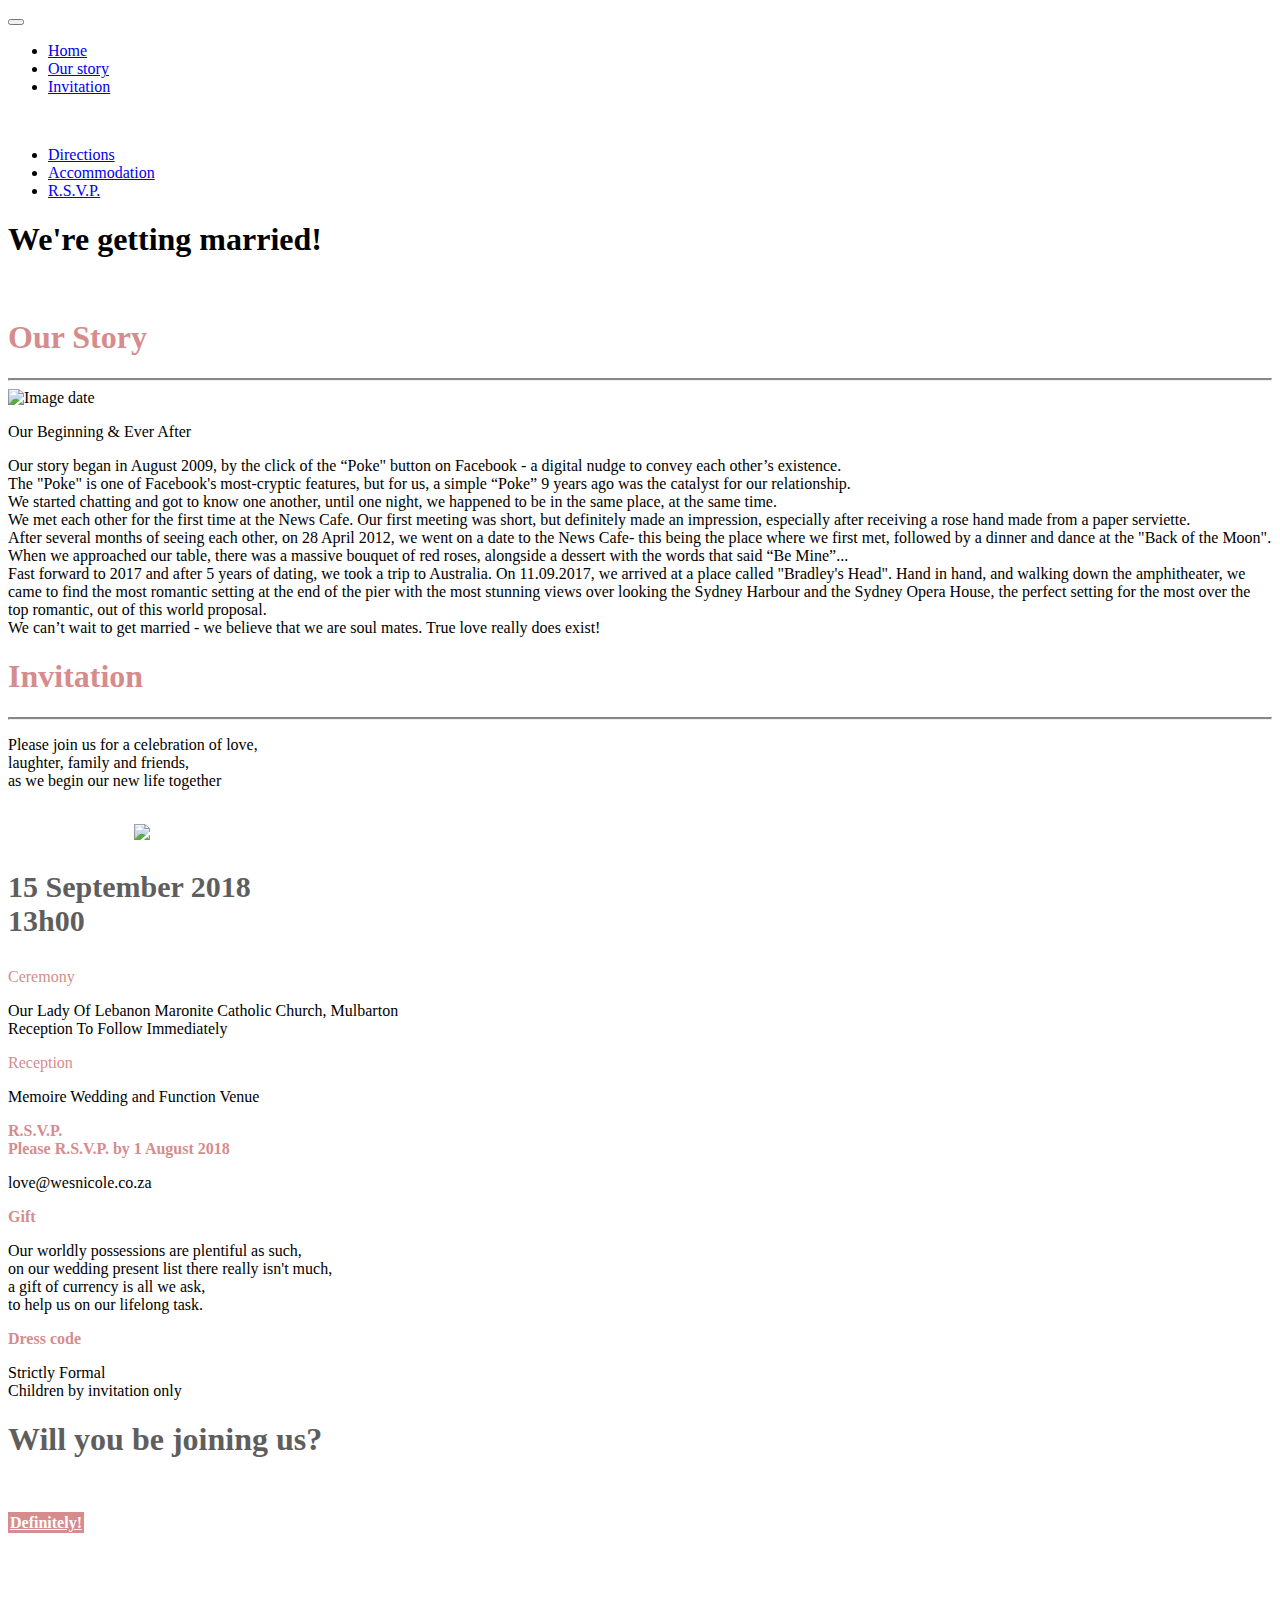
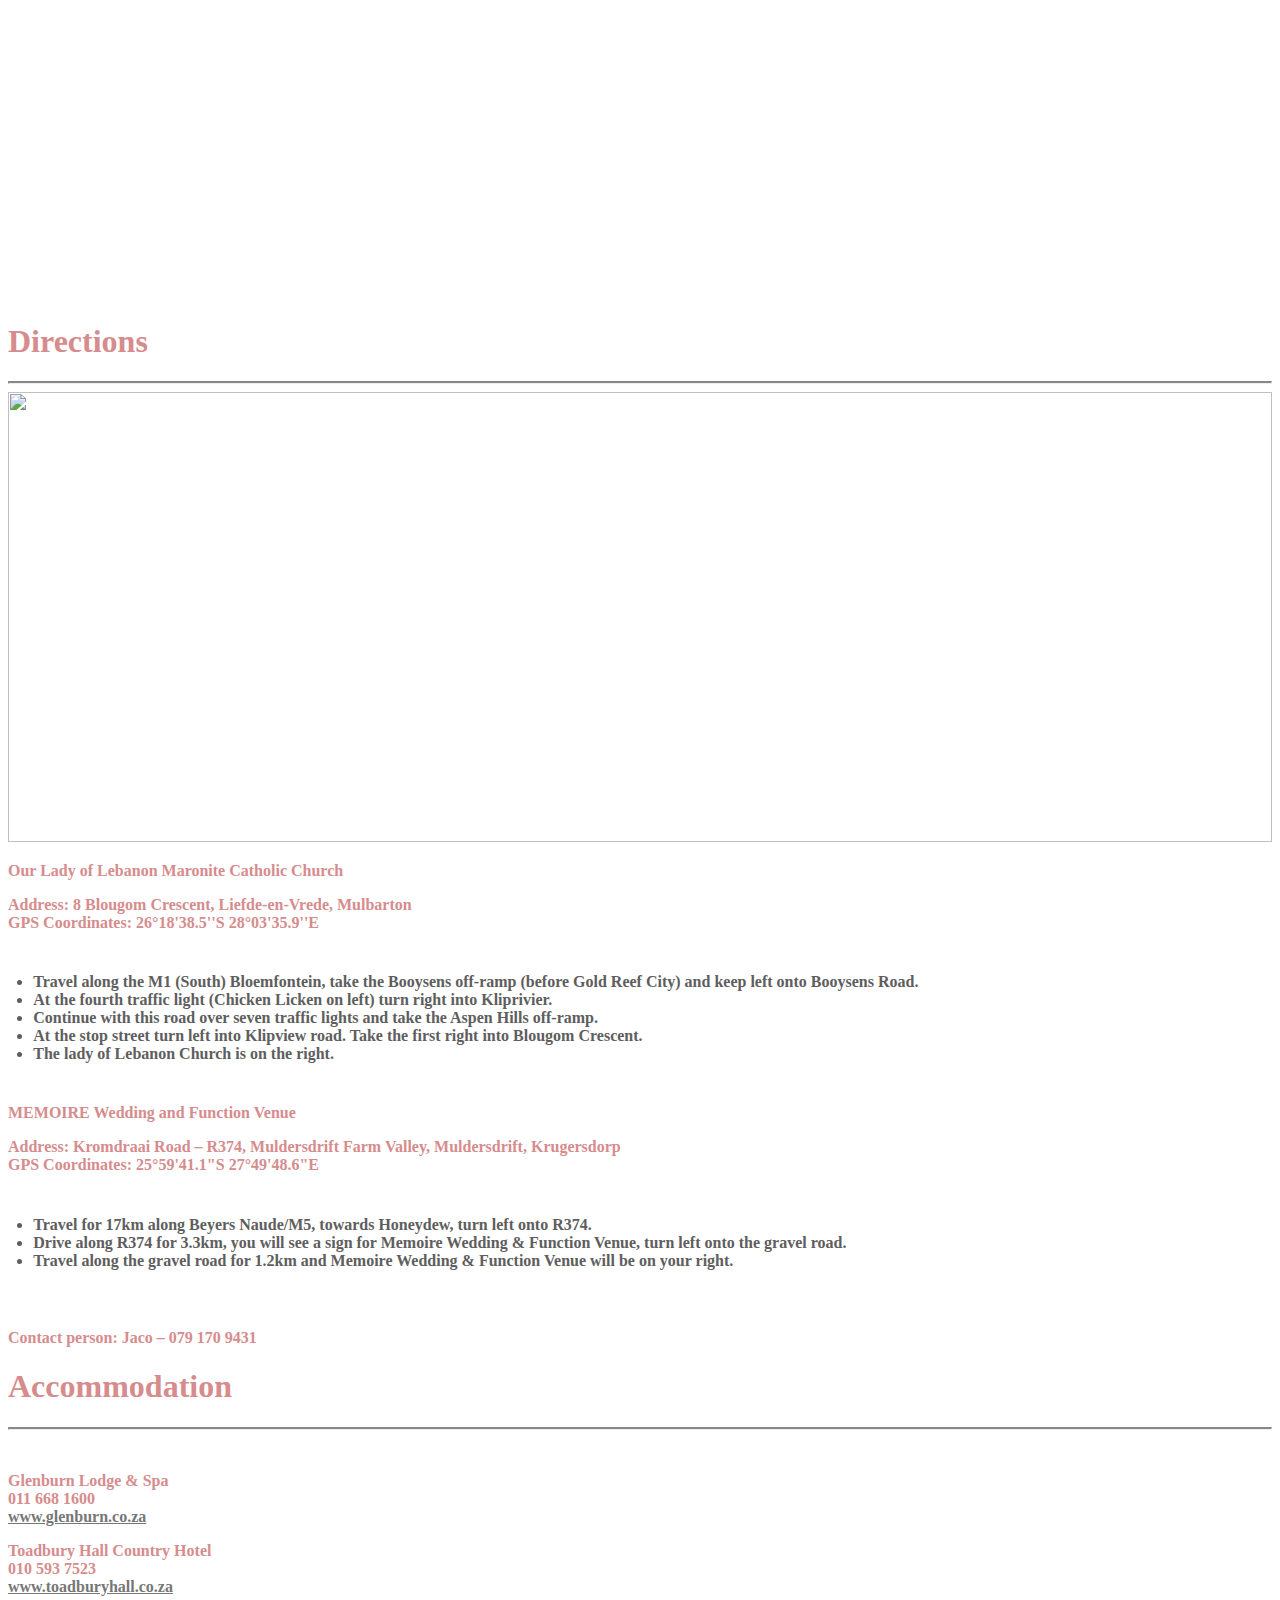
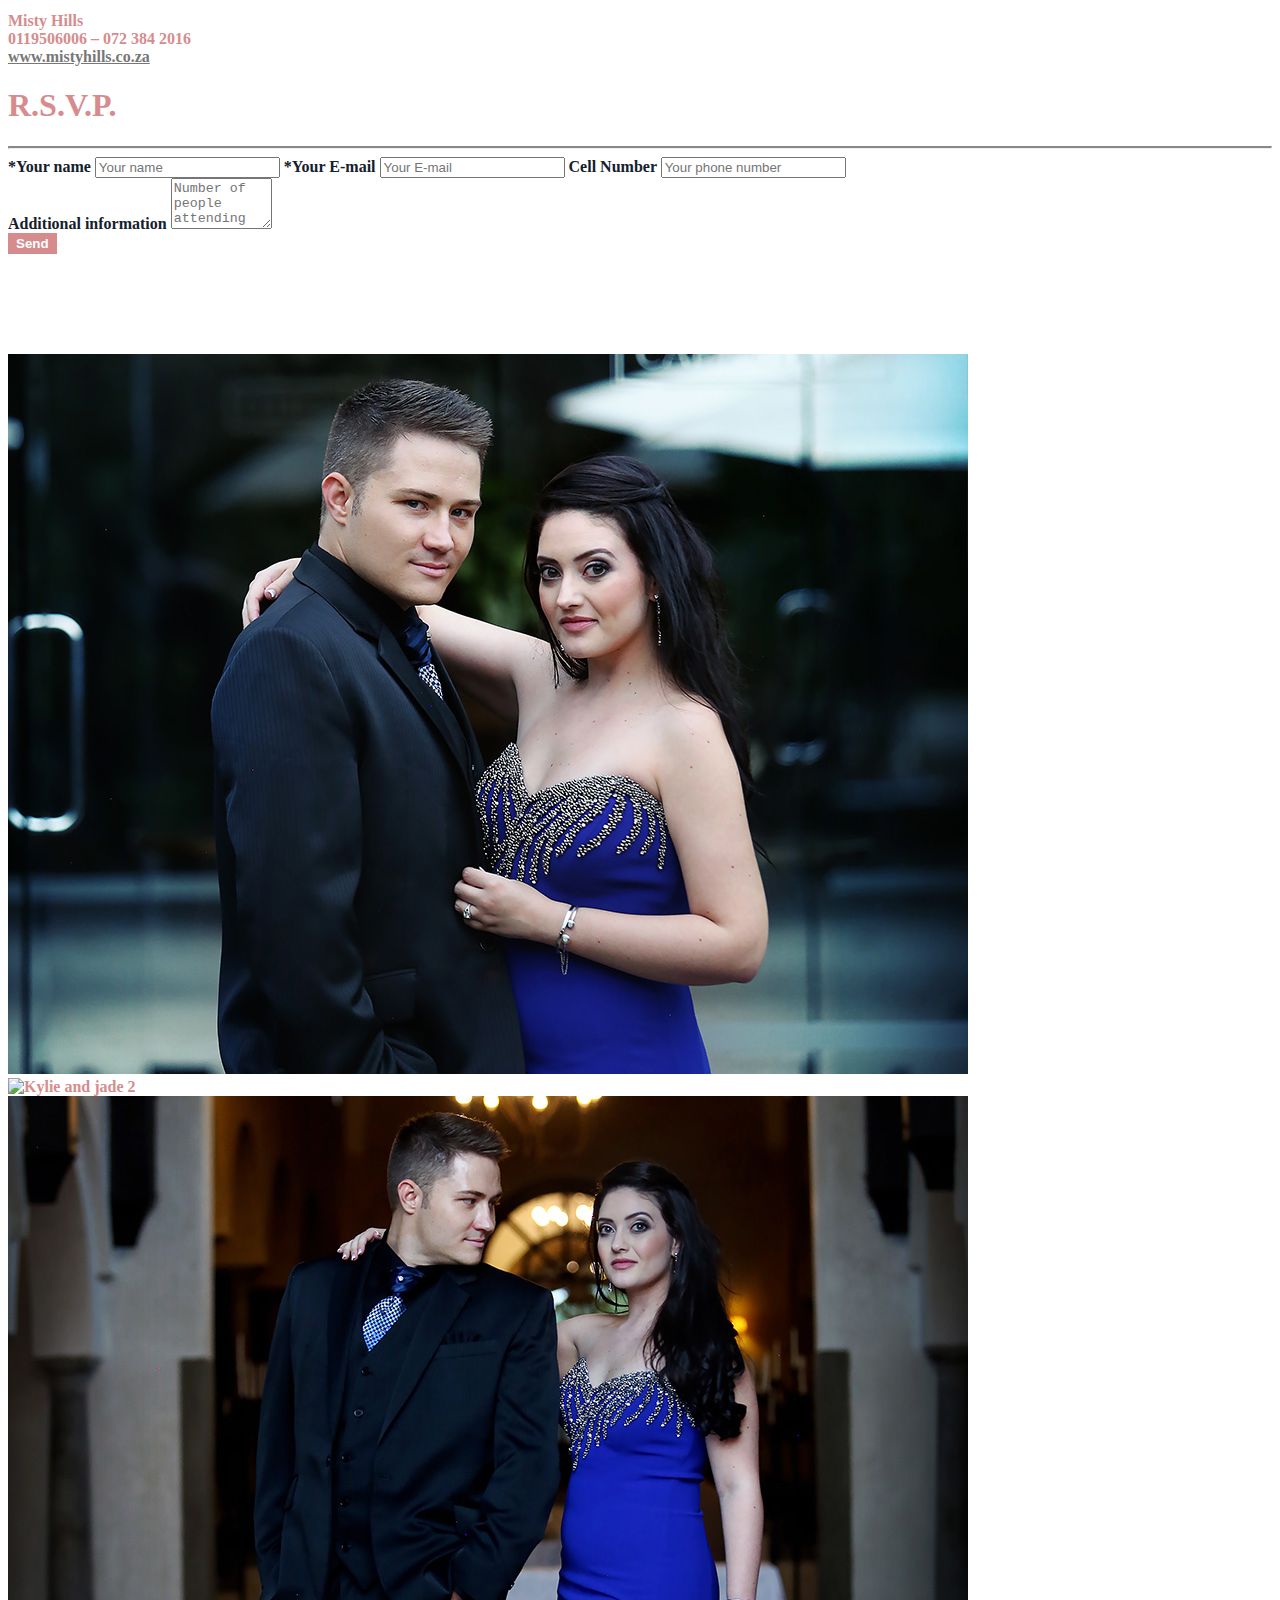
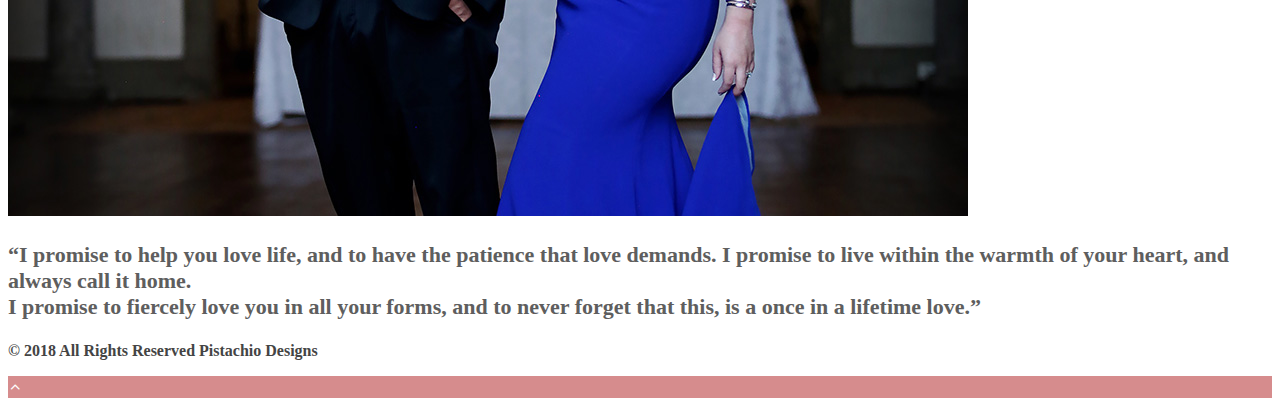
==== commit a9c7c638: "Fixed Font" ====
--- a/index.html
+++ b/index.html
@@ -138,26 +138,22 @@
 @font-face {font-family: HerrVonMuellerhoff-Regular;
 src: url(../fonts/HerrVonMuellerhoff-Regular.ttf)}
 
-.herr {font-family: 'Herr Von Muellerhoff', "cursive";
-src: url(../fonts/HerrVonMuellerhoff-Regular.ttf)}    
+.herr {font-family: 'Herr Von Muellerhoff', "cursive";}    
 
 @font-face {font-family:'Pinyon Script', cursive;
 src: url(../fonts/PinyonScript-Regular.ttf)}
 
-.pin {font-family:'Pinyon Script', "cursive";
-src: url(../fonts/PinyonScript-Regular.ttf)} 
-
-.gvf {font-family: 'Great Vibes', "cursive";
+.pin {font-family:'Pinyon Script', "cursive";} 
+
+@font-face {font-family: 'Great Vibes', "cursive";
 src: url(../fonts/GreatVibes-Regular.ttf)}
-
-.fa{font-family:'nobel_lightregular';
-  src: url(../fonts/nobel_light_regular-webfont.woff)}
-
-      .countdown-num span {
+	
+.gvf {font-family: 'Great Vibes', "cursive";}
+
+.countdown-num span {
     background: #D68C8D!important;
     border-color: #D68C8D!important;
     color: #fff!important;
-
 }  
 
 .countdown-num p {
